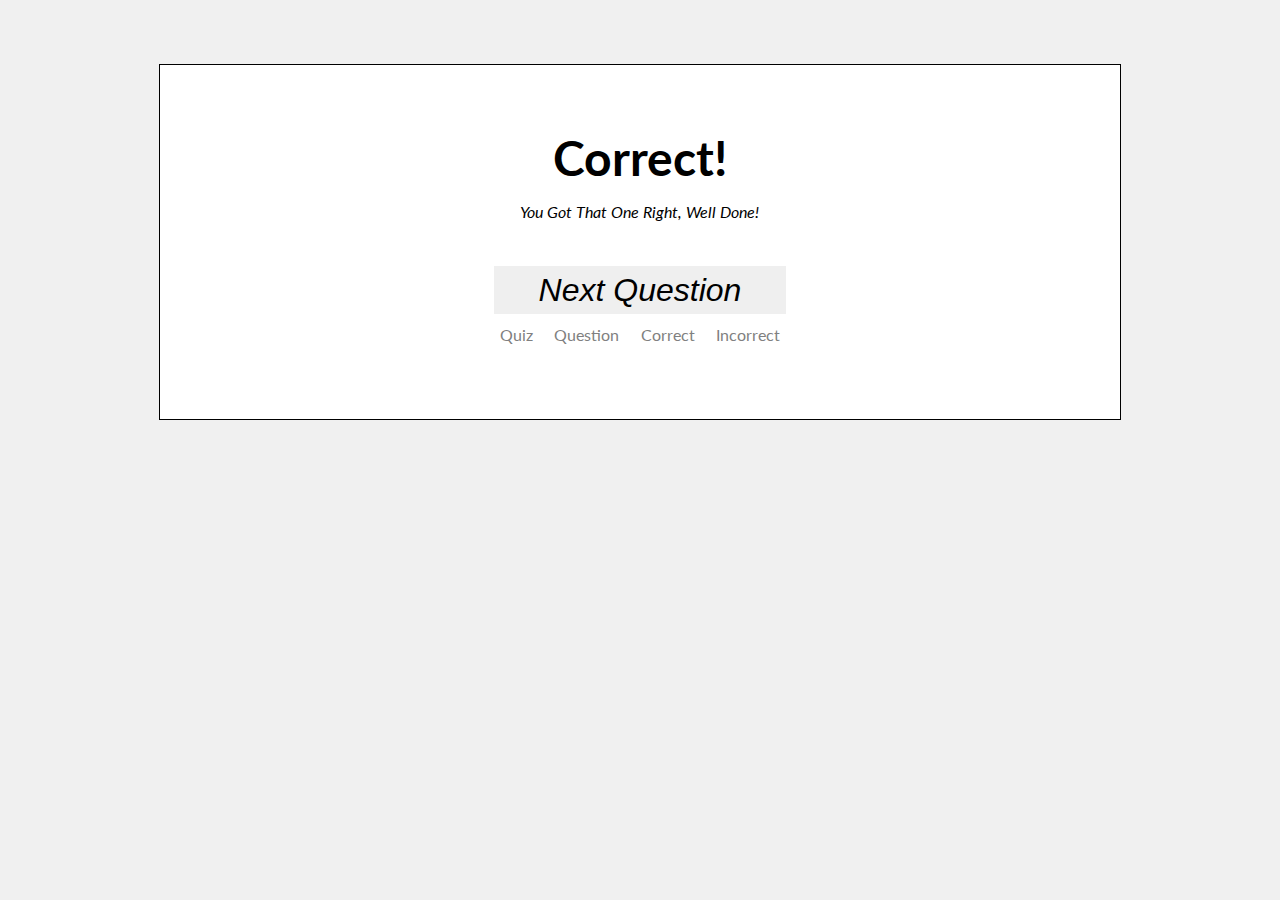
==== correct.html @ 8641abb7 "Pulled Files from Wireframing" ====
<!DOCTYPE html>
<html lang="en">
<head>
    <meta charset="UTF-8">
    <meta name="viewport" content="width=device-width, initial-scale=1.0">
    <title>Merchant Services Quiz</title>
    <link href="https://fonts.googleapis.com/css2?family=Lato:wght@400;700&display=swap" rel="stylesheet">
    <link rel="stylesheet" href="https://cdnjs.cloudflare.com/ajax/libs/font-awesome/5.14.0/css/all.min.css" integrity="sha512-1PKOgIY59xJ8Co8+NE6FZ+LOAZKjy+KY8iq0G4B3CyeY6wYHN3yt9PW0XpSriVlkMXe40PTKnXrLnZ9+fkDaog==" crossorigin="anonymous" />
    <link rel="stylesheet" href="index.css">
</head>
<body>
    <main class="container home">
        <h1 class="page-title">Correct!</h1>
        <p class="call-to-action">You Got That One Right, Well Done!</p>
        <i class="fas fa-check-circle correct"></i>
        <button class="next-button">Next Question</button>
    </main>

    <nav class="container">
        <ul class="wireframe-nav">
            <li class="nav-item">
                <a href="index.html" class="nav-link">Quiz</a>
            </li>
            <li class="nav-item">
                <a href="question.html" class="nav-link">Question</a>
            </li>
            <li class="nav-item">
                <a href="correct.html" class="nav-link">Correct</a>
            </li>
            <li class="nav-item">
                <a href="incorrect.html" class="nav-link">Incorrect</a>
            </li>
        </ul>
    </nav>

    <script src="index.js"></script>
    <script src="https://code.jquery.com/jquery-3.5.1.min.js" integrity="sha256-9/aliU8dGd2tb6OSsuzixeV4y/faTqgFtohetphbbj0=" crossorigin="anonymous"></script>
</body>
</html>
---- index.css ----
html {
    display: flex;
    justify-content: center;
    font-family: 'Lato', sans-serif;
    background: rgb(240, 240, 240);
}
body {
    padding-top: 5%;
    margin-top: 5%;
    margin-bottom: 5%;
    padding-bottom: 5%;
    border: 1px solid black;
    width: 75%;
    height: 75%;
    display: flex;
    align-items: center;
    flex-direction: column;
    background: white;
}
h1, h2 {
    margin: 0;
}
.page-title {
    font-size: 3rem;
}
.call-to-action {
    font-style: italic;
}
.current-question {
    color: gray;
    font-style: italic;
    padding-top: 1%;
    margin: 0;
}
.question {
    font-size: 2rem;
}
.answer {
    font-size: 1.4rem;
    text-align: center;
}
.container {
    flex-direction: column;
    text-align: center;
}
.answer-selection {
    display: inline-block;
    list-style: none;
    width: 100%;;
    padding-left: 0%;
    margin-top: 0;
    margin-bottom: 5%;
}
.question-button {
    width: 30%;
    text-align: center;
    font-style: italic;
    font-size: 2rem;
    height: 3rem;
    border-style: none;
}
.question-button:hover {
    cursor: pointer;
    border-style: solid;
    background: gray;
    color: white;
}
.start-button {
    width: 50%;
    font-size: 2rem;
    border-style: none;
    font-style: italic;
}
.start-button:hover {
    cursor: pointer;
    border-style: solid;
    background: gray;
    color: white;
}
.main-img {
    width: 20%;
    margin: 5% 0;
}
.home {
    display: flex;
    flex-direction: column;
    justify-content: center;
    align-items: center;
}
.correct {
    font-size: 10rem;
    margin: 5%;
    color: rgb(57, 57, 230);
}
.next-button {
    width: 100%;
    font-size: 2rem;
    border-style: none;
    height: 3rem;
    font-style: italic;
    padding: 0 5vh;
}
.next-button:hover {
    cursor: pointer;
    border-style: solid;
    background: gray;
    color: white;
}
.incorrect {
    font-size: 10rem;
    margin: 5%;
    color: rgb(230, 57, 66);
}


/* Temporary Wireframe Navigation Menu Styling */
.wireframe-nav {
    list-style: none;
    display: inline-flex;
    padding: 0;
    margin: 0;
    justify-content: center;
}
.nav-item {
    padding: 5%;
}
.nav-link {
    text-decoration: none;
    color: gray;
}
.nav-link:hover {
    color: black;
}
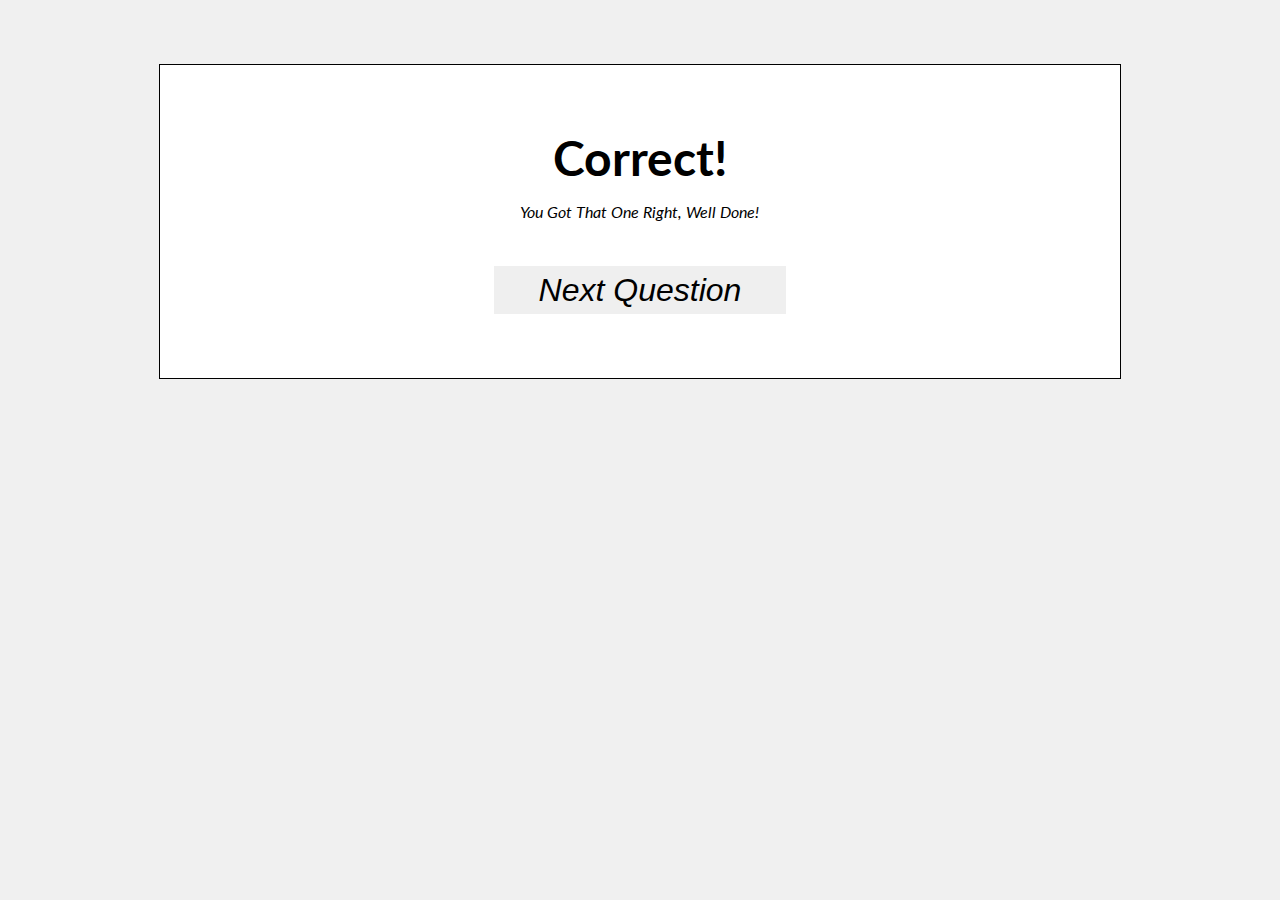
==== commit 8c40f746: "Deleted Wireframe Navigation" ====
--- a/correct.html
+++ b/correct.html
@@ -16,23 +16,6 @@
         <button class="next-button">Next Question</button>
     </main>
 
-    <nav class="container">
-        <ul class="wireframe-nav">
-            <li class="nav-item">
-                <a href="index.html" class="nav-link">Quiz</a>
-            </li>
-            <li class="nav-item">
-                <a href="question.html" class="nav-link">Question</a>
-            </li>
-            <li class="nav-item">
-                <a href="correct.html" class="nav-link">Correct</a>
-            </li>
-            <li class="nav-item">
-                <a href="incorrect.html" class="nav-link">Incorrect</a>
-            </li>
-        </ul>
-    </nav>
-
     <script src="index.js"></script>
     <script src="https://code.jquery.com/jquery-3.5.1.min.js" integrity="sha256-9/aliU8dGd2tb6OSsuzixeV4y/faTqgFtohetphbbj0=" crossorigin="anonymous"></script>
 </body>
